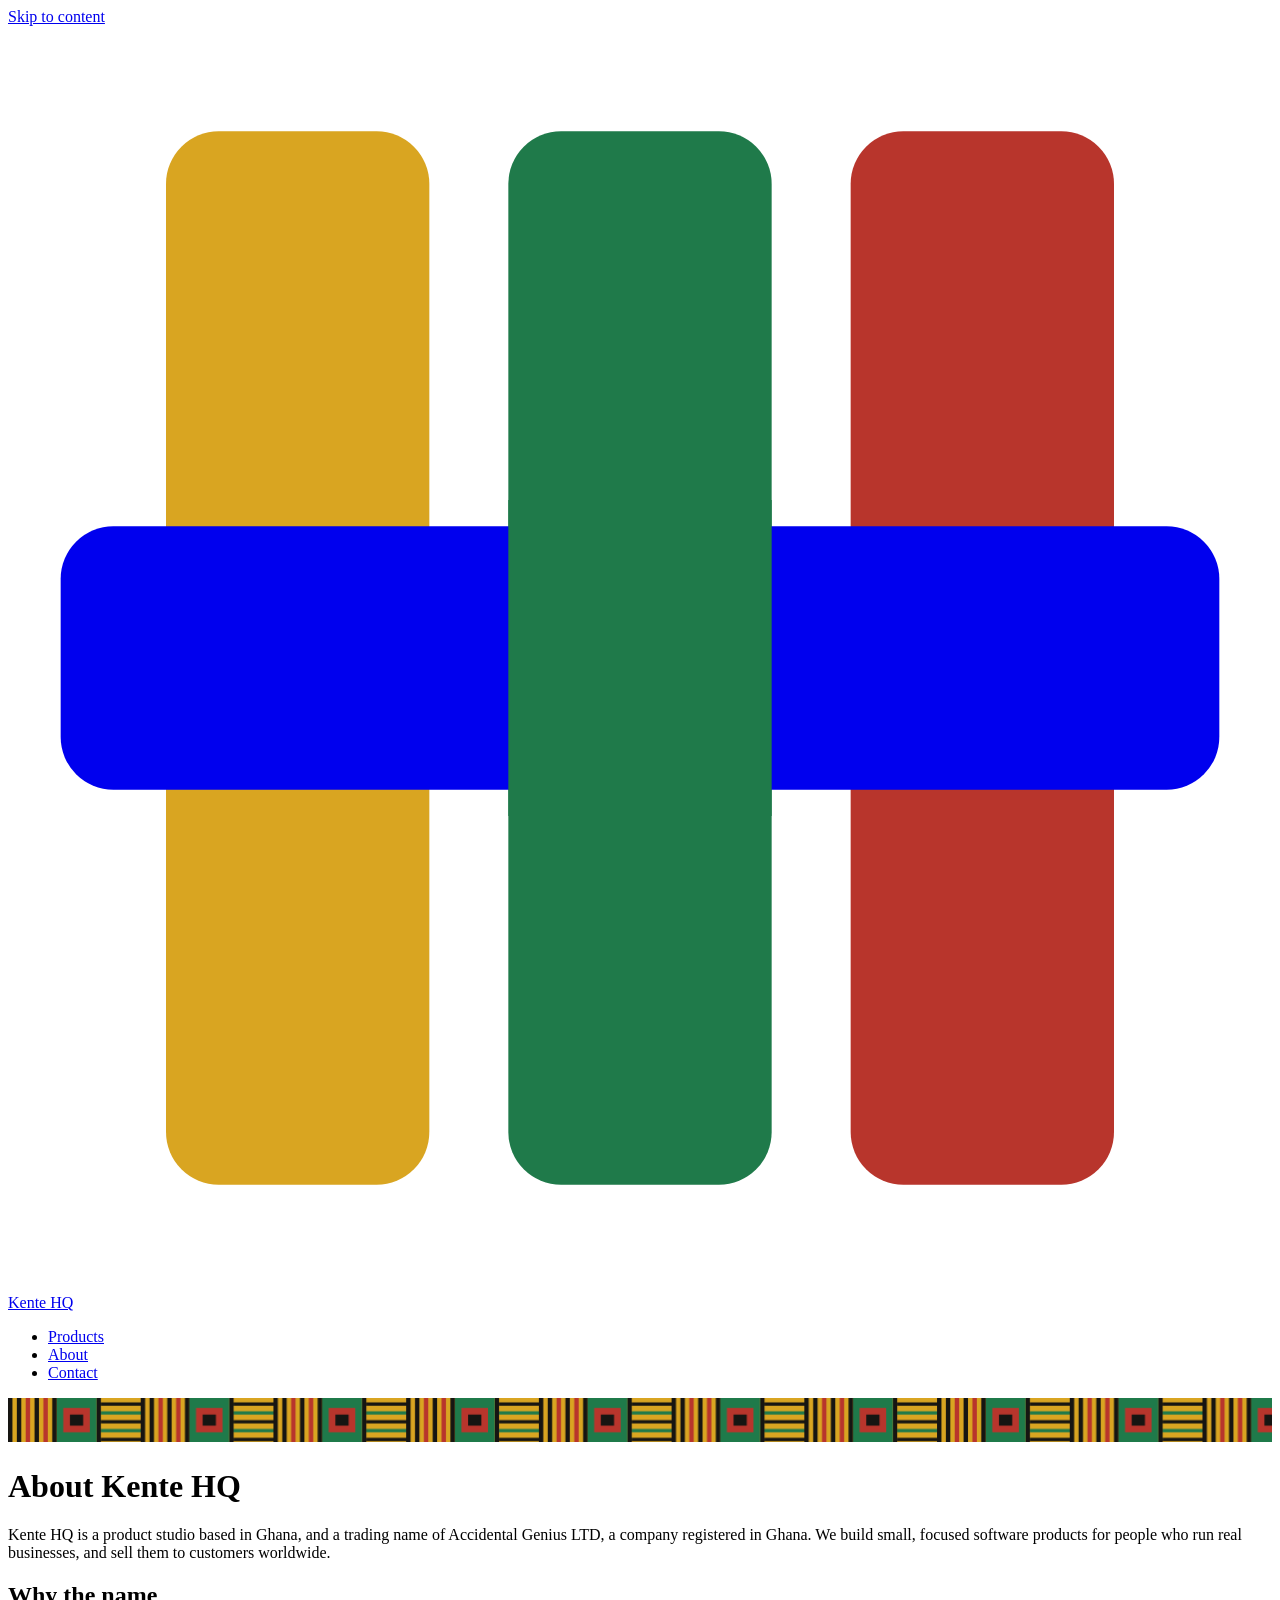
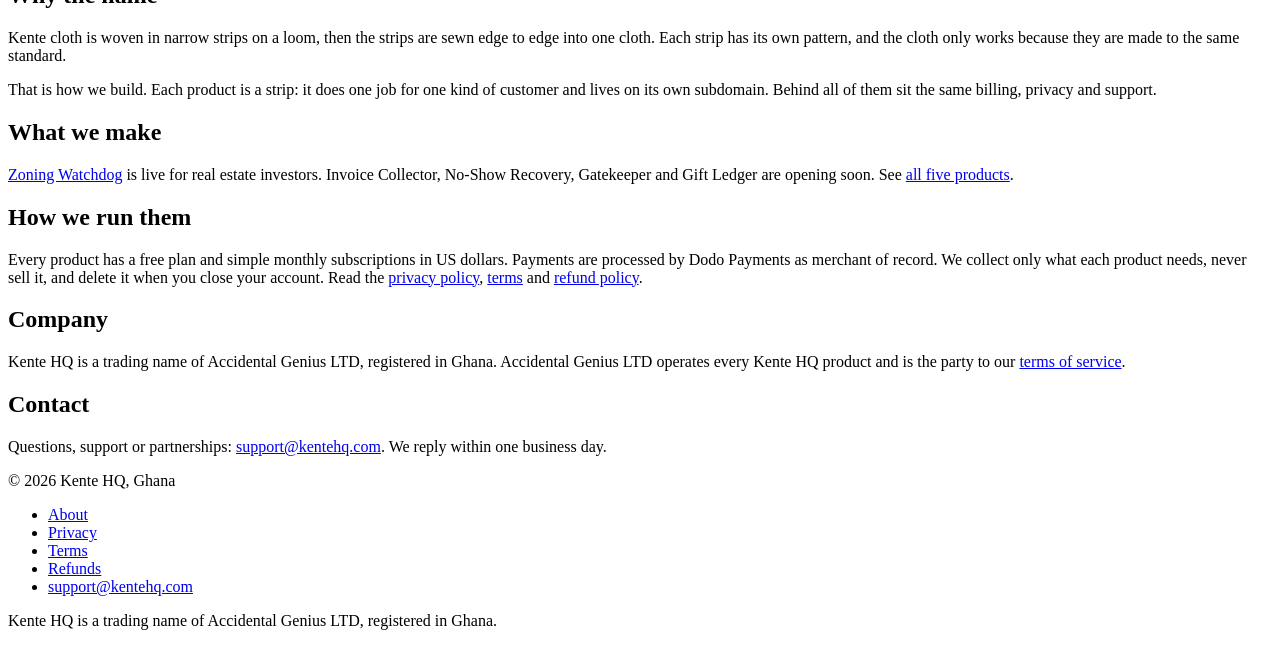
==== site/about.html @ b02bb00a "Polish kentehq.com: woven-strip hero, product cards, trust section, about page - Shared styles.css w" ====
<!doctype html>
<html lang="en">
<head>
<meta charset="utf-8" />
<meta name="viewport" content="width=device-width, initial-scale=1, viewport-fit=cover" />
<title>About · Kente HQ</title>
<meta name="description" content="Kente HQ is a product studio based in Ghana building focused software for small businesses, sold worldwide." />
<link rel="canonical" href="https://kentehq.com/about" />
<meta name="color-scheme" content="light dark" />
<meta name="theme-color" content="#f6f6f4" media="(prefers-color-scheme: light)" />
<meta name="theme-color" content="#121211" media="(prefers-color-scheme: dark)" />
<meta property="og:type" content="website" />
<meta property="og:site_name" content="Kente HQ" />
<meta property="og:url" content="https://kentehq.com/about" />
<meta property="og:title" content="About · Kente HQ" />
<meta property="og:description" content="Kente HQ is a product studio based in Ghana building focused software for small businesses, sold worldwide." />
<meta property="og:image" content="https://kentehq.com/og.png" />
<meta property="og:image:width" content="1200" />
<meta property="og:image:height" content="630" />
<meta name="twitter:card" content="summary_large_image" />
<meta name="twitter:image" content="https://kentehq.com/og.png" />
<link rel="icon" href="/favicon.svg" type="image/svg+xml" />
<link rel="icon" href="/favicon.png" type="image/png" sizes="48x48" />
<link rel="apple-touch-icon" href="/apple-touch-icon.png" />
<link rel="preconnect" href="https://fonts.googleapis.com" />
<link rel="preconnect" href="https://fonts.gstatic.com" crossorigin />
<link rel="stylesheet" href="https://fonts.googleapis.com/css2?family=Bricolage+Grotesque:opsz,wght@12..96,600&family=Instrument+Sans:wght@400;500;600&display=swap" />
<link rel="stylesheet" href="/styles.css" />
</head>
<body>
<a class="skip" href="#main">Skip to content</a>
<svg width="0" height="0" style="position:absolute" aria-hidden="true" focusable="false"><defs>
<pattern id="s-zoning" width="40" height="120" patternUnits="userSpaceOnUse"><rect width="40" height="120" fill="#d9a521"/><rect x="4" width="3" height="36" fill="#161512"/><rect x="12" width="3" height="36" fill="#1f7a4a"/><rect x="20" width="3" height="36" fill="#161512"/><rect x="28" width="3" height="36" fill="#1f7a4a"/><rect x="36" width="3" height="36" fill="#161512"/><rect y="36" width="40" height="4" fill="#161512"/><rect y="40" width="40" height="36" fill="#1f7a4a"/><rect x="9" y="46" width="22" height="24" fill="#b8352c"/><rect x="15" y="52" width="10" height="12" fill="#161512"/><rect y="76" width="40" height="4" fill="#161512"/><rect y="84" width="40" height="4" fill="#b8352c"/><rect y="92" width="40" height="4" fill="#161512"/><rect y="100" width="40" height="4" fill="#b8352c"/><rect y="108" width="40" height="4" fill="#161512"/><rect y="116" width="40" height="4" fill="#161512"/></pattern>
<pattern id="s-invoices" width="40" height="120" patternUnits="userSpaceOnUse"><rect width="40" height="120" fill="#1f7a4a"/><rect x="4" width="3" height="36" fill="#161512"/><rect x="12" width="3" height="36" fill="#d9a521"/><rect x="20" width="3" height="36" fill="#161512"/><rect x="28" width="3" height="36" fill="#d9a521"/><rect x="36" width="3" height="36" fill="#161512"/><rect y="36" width="40" height="4" fill="#161512"/><rect y="40" width="40" height="36" fill="#d9a521"/><rect x="9" y="46" width="22" height="24" fill="#22508f"/><rect x="15" y="52" width="10" height="12" fill="#161512"/><rect y="76" width="40" height="4" fill="#161512"/><rect y="84" width="40" height="4" fill="#22508f"/><rect y="92" width="40" height="4" fill="#161512"/><rect y="100" width="40" height="4" fill="#22508f"/><rect y="108" width="40" height="4" fill="#161512"/><rect y="116" width="40" height="4" fill="#161512"/></pattern>
<pattern id="s-dental" width="40" height="120" patternUnits="userSpaceOnUse"><rect width="40" height="120" fill="#b8352c"/><rect x="4" width="3" height="36" fill="#161512"/><rect x="12" width="3" height="36" fill="#d9a521"/><rect x="20" width="3" height="36" fill="#161512"/><rect x="28" width="3" height="36" fill="#d9a521"/><rect x="36" width="3" height="36" fill="#161512"/><rect y="36" width="40" height="4" fill="#161512"/><rect y="40" width="40" height="36" fill="#d9a521"/><rect x="9" y="46" width="22" height="24" fill="#1f7a4a"/><rect x="15" y="52" width="10" height="12" fill="#161512"/><rect y="76" width="40" height="4" fill="#161512"/><rect y="84" width="40" height="4" fill="#1f7a4a"/><rect y="92" width="40" height="4" fill="#161512"/><rect y="100" width="40" height="4" fill="#1f7a4a"/><rect y="108" width="40" height="4" fill="#161512"/><rect y="116" width="40" height="4" fill="#161512"/></pattern>
<pattern id="s-creator" width="40" height="120" patternUnits="userSpaceOnUse"><rect width="40" height="120" fill="#22508f"/><rect x="4" width="3" height="36" fill="#161512"/><rect x="12" width="3" height="36" fill="#b8352c"/><rect x="20" width="3" height="36" fill="#161512"/><rect x="28" width="3" height="36" fill="#b8352c"/><rect x="36" width="3" height="36" fill="#161512"/><rect y="36" width="40" height="4" fill="#161512"/><rect y="40" width="40" height="36" fill="#b8352c"/><rect x="9" y="46" width="22" height="24" fill="#d9a521"/><rect x="15" y="52" width="10" height="12" fill="#161512"/><rect y="76" width="40" height="4" fill="#161512"/><rect y="84" width="40" height="4" fill="#d9a521"/><rect y="92" width="40" height="4" fill="#161512"/><rect y="100" width="40" height="4" fill="#d9a521"/><rect y="108" width="40" height="4" fill="#161512"/><rect y="116" width="40" height="4" fill="#161512"/></pattern>
<pattern id="s-gifts" width="40" height="120" patternUnits="userSpaceOnUse"><rect width="40" height="120" fill="#d9a521"/><rect x="4" width="3" height="36" fill="#161512"/><rect x="12" width="3" height="36" fill="#22508f"/><rect x="20" width="3" height="36" fill="#161512"/><rect x="28" width="3" height="36" fill="#22508f"/><rect x="36" width="3" height="36" fill="#161512"/><rect y="36" width="40" height="4" fill="#161512"/><rect y="40" width="40" height="36" fill="#22508f"/><rect x="9" y="46" width="22" height="24" fill="#b8352c"/><rect x="15" y="52" width="10" height="12" fill="#161512"/><rect y="76" width="40" height="4" fill="#161512"/><rect y="84" width="40" height="4" fill="#b8352c"/><rect y="92" width="40" height="4" fill="#161512"/><rect y="100" width="40" height="4" fill="#b8352c"/><rect y="108" width="40" height="4" fill="#161512"/><rect y="116" width="40" height="4" fill="#161512"/></pattern>
<pattern id="weft" width="3" height="3" patternUnits="userSpaceOnUse"><rect width="3" height="1" fill="#000" opacity=".14"/></pattern>
<pattern id="s-band" href="#s-zoning" patternTransform="rotate(90) scale(0.35)"/>
</defs></svg>
<div class="wrap">
  <header class="site-header">
    <a class="brand" href="/" aria-label="Kente HQ home"><svg viewBox="0 0 24 24" aria-hidden="true" focusable="false"><rect x="3" y="2" width="5" height="20" rx="1" fill="#d9a521"/><rect x="9.5" y="2" width="5" height="20" rx="1" fill="#1f7a4a"/><rect x="16" y="2" width="5" height="20" rx="1" fill="#b8352c"/><rect x="1" y="9.5" width="22" height="5" rx="1" fill="currentColor"/><rect x="9.5" y="9" width="5" height="6" fill="#1f7a4a"/></svg>Kente HQ</a>
    <nav aria-label="Main"><ul class="nav"><li><a href="/#products">Products</a></li><li><a href="/about" aria-current="page">About</a></li><li><a href="/#contact">Contact</a></li></ul></nav>
  </header>
  <main id="main" class="doc">
<svg class="band" viewBox="0 0 400 14" preserveAspectRatio="xMinYMid slice" aria-hidden="true" focusable="false"><rect width="400" height="14" fill="url(#s-band)"/></svg>
<h1>About Kente HQ</h1>
<p class="lead">Kente HQ is a product studio based in Ghana, and a trading name of Accidental Genius LTD, a company registered in Ghana. We build small, focused software products for people who run real businesses, and sell them to customers worldwide.</p>

<h2>Why the name</h2>
<p>Kente cloth is woven in narrow strips on a loom, then the strips are sewn edge to edge into one cloth. Each strip has its own pattern, and the cloth only works because they are made to the same standard.</p>
<p>That is how we build. Each product is a strip: it does one job for one kind of customer and lives on its own subdomain. Behind all of them sit the same billing, privacy and support.</p>

<h2>What we make</h2>
<p><a href="https://zoning.kentehq.com">Zoning Watchdog</a> is live for real estate investors. Invoice Collector, No-Show Recovery, Gatekeeper and Gift Ledger are opening soon. See <a href="/#products">all five products</a>.</p>

<h2>How we run them</h2>
<p>Every product has a free plan and simple monthly subscriptions in US dollars. Payments are processed by Dodo Payments as merchant of record. We collect only what each product needs, never sell it, and delete it when you close your account. Read the <a href="/privacy">privacy policy</a>, <a href="/terms">terms</a> and <a href="/refunds">refund policy</a>.</p>

<h2>Company</h2>
<p>Kente HQ is a trading name of Accidental Genius LTD, registered in Ghana. Accidental Genius LTD operates every Kente HQ product and is the party to our <a href="/terms">terms of service</a>.</p>

<h2>Contact</h2>
<p>Questions, support or partnerships: <a href="mailto:support@kentehq.com">support@kentehq.com</a>. We reply within one business day.</p>
  </main>
  <footer class="site-footer">
    <div class="footer-row">
      <span>© 2026 Kente HQ, Ghana</span>
      <ul class="footer-links">
        <li><a href="/about">About</a></li>
        <li><a href="/privacy">Privacy</a></li>
        <li><a href="/terms">Terms</a></li>
        <li><a href="/refunds">Refunds</a></li>
        <li><a href="mailto:support@kentehq.com">support@kentehq.com</a></li>
      </ul>
    </div>
    <p class="legal-name">Kente HQ is a trading name of Accidental Genius LTD, registered in Ghana.</p>
  </footer>
</div>
</body>
</html>
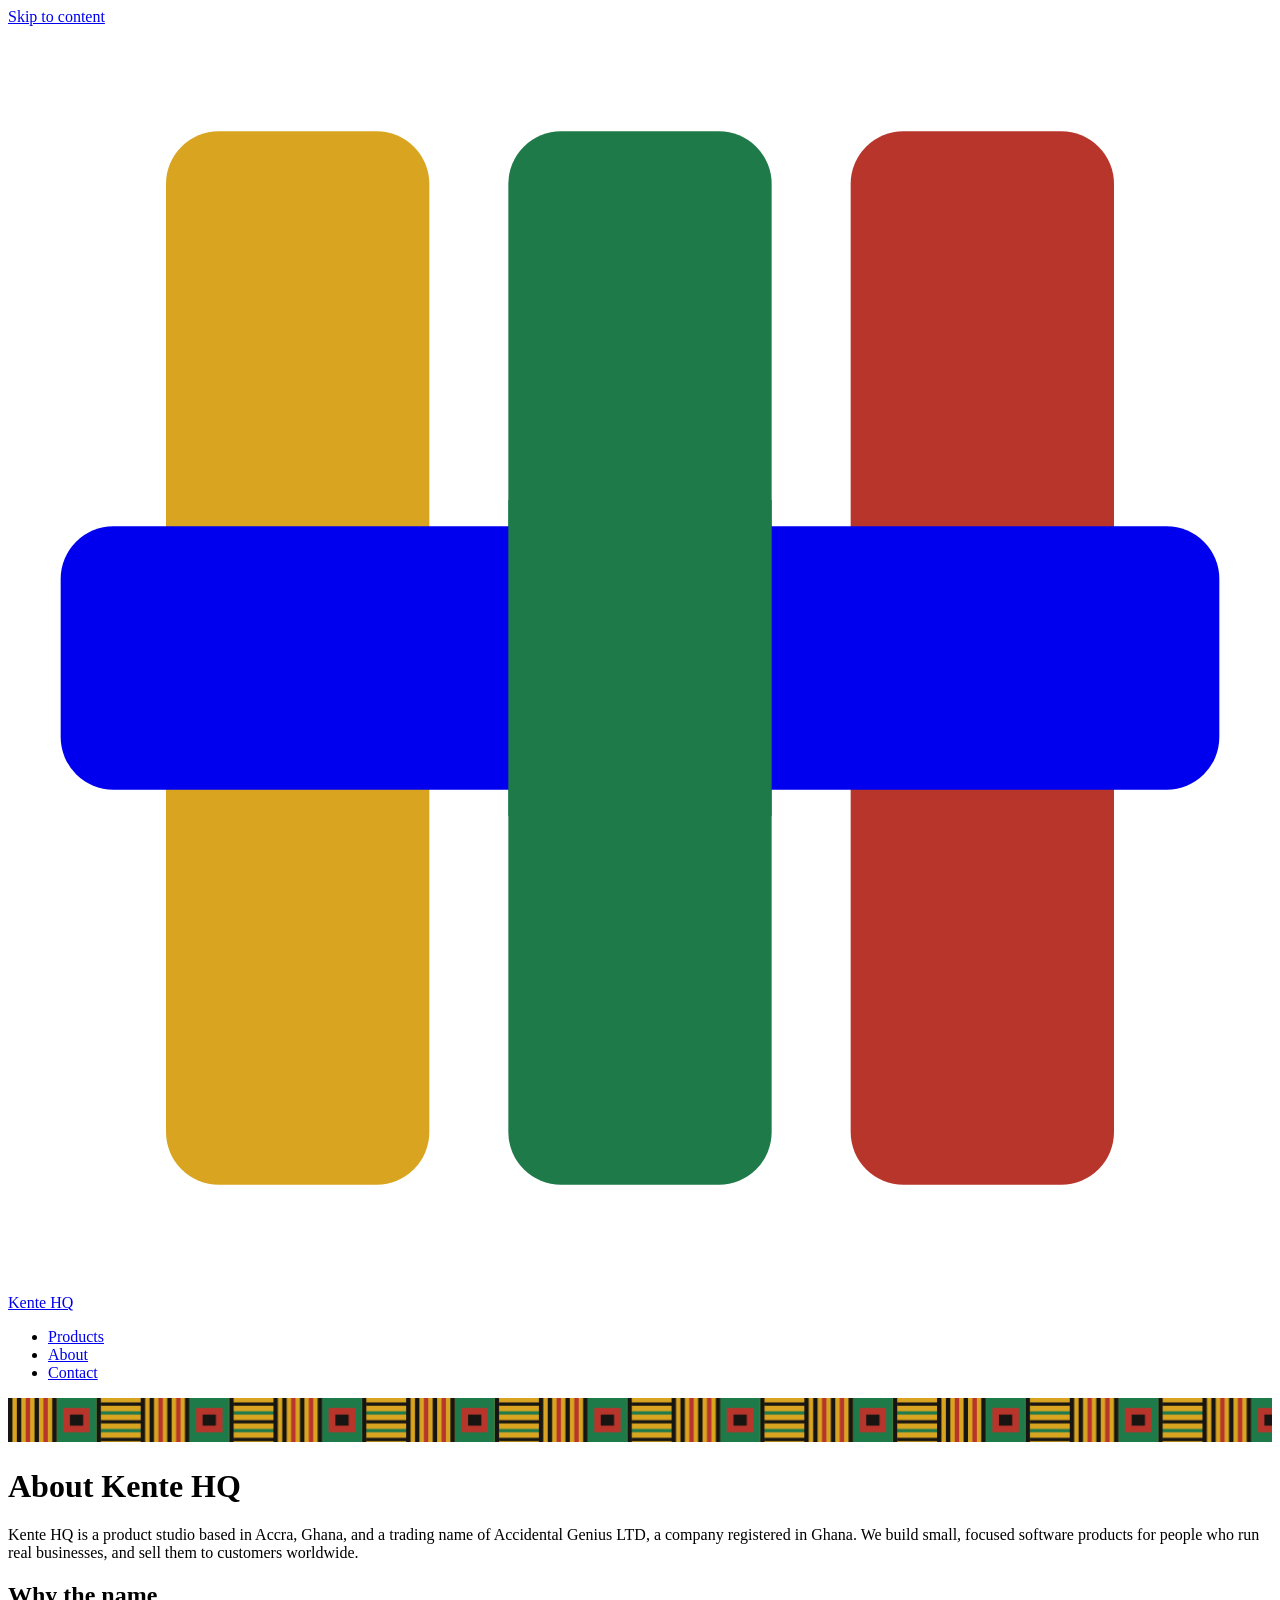
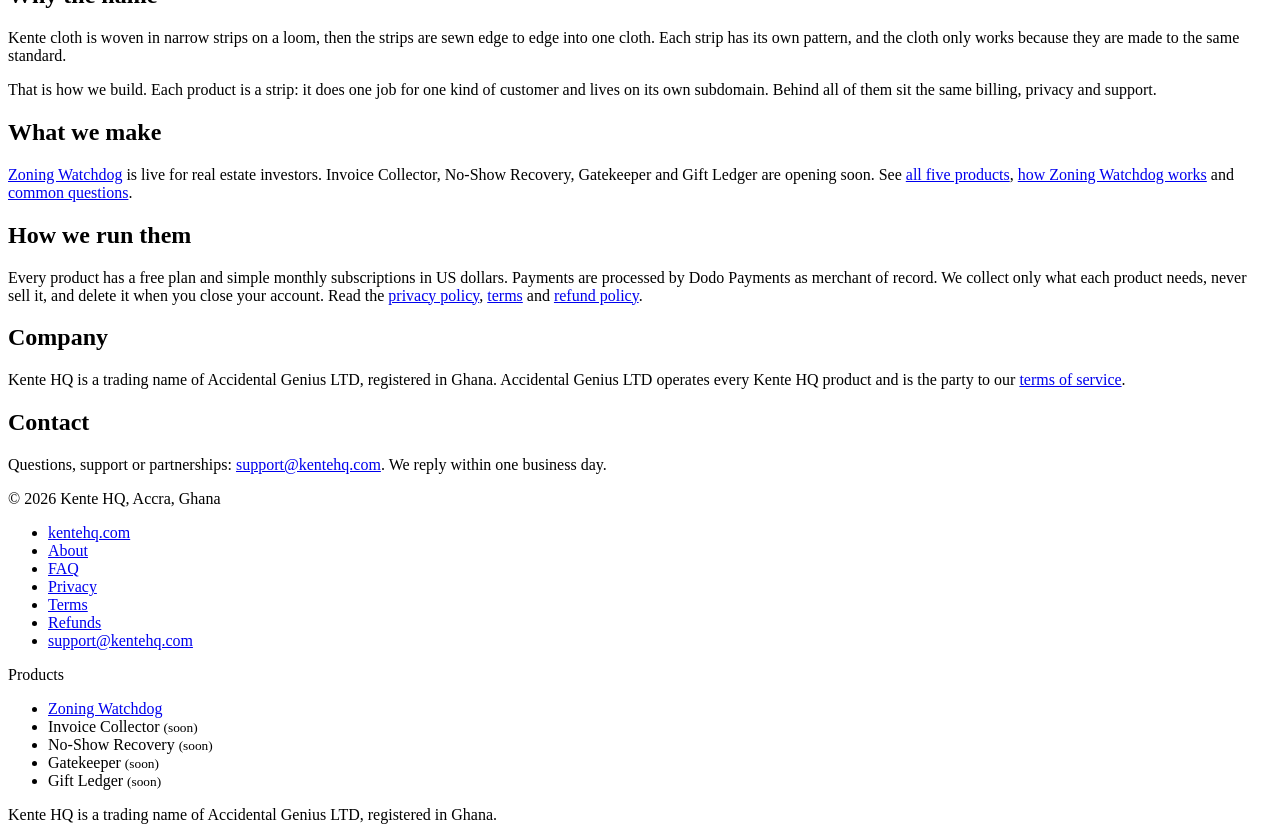
==== commit bc2bb3f7: "SEO and AI search readiness - robots.txt allowing search and AI crawlers on public pages, disallowin" ====
--- a/site/about.html
+++ b/site/about.html
@@ -3,22 +3,28 @@
 <head>
 <meta charset="utf-8" />
 <meta name="viewport" content="width=device-width, initial-scale=1, viewport-fit=cover" />
-<title>About · Kente HQ</title>
-<meta name="description" content="Kente HQ is a product studio based in Ghana building focused software for small businesses, sold worldwide." />
+<title>About Kente HQ · Software studio in Accra, Ghana</title>
+<meta name="description" content="Kente HQ is a software studio in Accra, Ghana, and a trading name of Accidental Genius LTD. How we build, bill and support our five products." />
 <link rel="canonical" href="https://kentehq.com/about" />
+<meta name="robots" content="index, follow, max-image-preview:large, max-snippet:-1" />
 <meta name="color-scheme" content="light dark" />
 <meta name="theme-color" content="#f6f6f4" media="(prefers-color-scheme: light)" />
 <meta name="theme-color" content="#121211" media="(prefers-color-scheme: dark)" />
 <meta property="og:type" content="website" />
 <meta property="og:site_name" content="Kente HQ" />
+<meta property="og:locale" content="en" />
 <meta property="og:url" content="https://kentehq.com/about" />
-<meta property="og:title" content="About · Kente HQ" />
-<meta property="og:description" content="Kente HQ is a product studio based in Ghana building focused software for small businesses, sold worldwide." />
+<meta property="og:title" content="About Kente HQ · Software studio in Accra, Ghana" />
+<meta property="og:description" content="Kente HQ is a software studio in Accra, Ghana, and a trading name of Accidental Genius LTD. How we build, bill and support our five products." />
 <meta property="og:image" content="https://kentehq.com/og.png" />
 <meta property="og:image:width" content="1200" />
 <meta property="og:image:height" content="630" />
+<meta property="og:image:alt" content="Kente HQ wordmark beside five woven kente strips in gold, green, red and blue." />
 <meta name="twitter:card" content="summary_large_image" />
+<meta name="twitter:title" content="About Kente HQ · Software studio in Accra, Ghana" />
+<meta name="twitter:description" content="Kente HQ is a software studio in Accra, Ghana, and a trading name of Accidental Genius LTD. How we build, bill and support our five products." />
 <meta name="twitter:image" content="https://kentehq.com/og.png" />
+<meta name="twitter:image:alt" content="Kente HQ wordmark beside five woven kente strips in gold, green, red and blue." />
 <link rel="icon" href="/favicon.svg" type="image/svg+xml" />
 <link rel="icon" href="/favicon.png" type="image/png" sizes="48x48" />
 <link rel="apple-touch-icon" href="/apple-touch-icon.png" />
@@ -26,6 +32,94 @@
 <link rel="preconnect" href="https://fonts.gstatic.com" crossorigin />
 <link rel="stylesheet" href="https://fonts.googleapis.com/css2?family=Bricolage+Grotesque:opsz,wght@12..96,600&family=Instrument+Sans:wght@400;500;600&display=swap" />
 <link rel="stylesheet" href="/styles.css" />
+<script type="application/ld+json">
+{
+ "@context": "https://schema.org",
+ "@graph": [
+  {
+   "@type": "Organization",
+   "@id": "https://kentehq.com/#organization",
+   "name": "Kente HQ",
+   "legalName": "Accidental Genius LTD",
+   "url": "https://kentehq.com/",
+   "logo": {
+    "@type": "ImageObject",
+    "url": "https://kentehq.com/apple-touch-icon.png",
+    "width": 180,
+    "height": 180
+   },
+   "image": "https://kentehq.com/og.png",
+   "description": "Kente HQ is a software studio in Accra, Ghana that builds small, focused web apps for small businesses. Kente HQ is a trading name of Accidental Genius LTD, a company registered in Ghana.",
+   "email": "support@kentehq.com",
+   "address": {
+    "@type": "PostalAddress",
+    "addressLocality": "Accra",
+    "addressCountry": "GH"
+   },
+   "areaServed": "Worldwide",
+   "contactPoint": [
+    {
+     "@type": "ContactPoint",
+     "contactType": "customer support",
+     "email": "support@kentehq.com",
+     "availableLanguage": [
+      "en"
+     ],
+     "areaServed": "Worldwide"
+    }
+   ]
+  },
+  {
+   "@type": "WebSite",
+   "@id": "https://kentehq.com/#website",
+   "url": "https://kentehq.com/",
+   "name": "Kente HQ",
+   "inLanguage": "en",
+   "publisher": {
+    "@id": "https://kentehq.com/#organization"
+   }
+  },
+  {
+   "@type": "AboutPage",
+   "@id": "https://kentehq.com/about#webpage",
+   "url": "https://kentehq.com/about",
+   "name": "About Kente HQ · Software studio in Accra, Ghana",
+   "description": "Kente HQ is a software studio in Accra, Ghana, and a trading name of Accidental Genius LTD. How we build, bill and support our five products.",
+   "inLanguage": "en",
+   "isPartOf": {
+    "@id": "https://kentehq.com/#website"
+   },
+   "breadcrumb": {
+    "@id": "https://kentehq.com/about#breadcrumb"
+   },
+   "publisher": {
+    "@id": "https://kentehq.com/#organization"
+   },
+   "about": {
+    "@id": "https://kentehq.com/#organization"
+   }
+  },
+  {
+   "@type": "BreadcrumbList",
+   "@id": "https://kentehq.com/about#breadcrumb",
+   "itemListElement": [
+    {
+     "@type": "ListItem",
+     "position": 1,
+     "name": "Home",
+     "item": "https://kentehq.com/"
+    },
+    {
+     "@type": "ListItem",
+     "position": 2,
+     "name": "About",
+     "item": "https://kentehq.com/about"
+    }
+   ]
+  }
+ ]
+}
+</script>
 </head>
 <body>
 <a class="skip" href="#main">Skip to content</a>
@@ -46,14 +140,14 @@
   <main id="main" class="doc">
 <svg class="band" viewBox="0 0 400 14" preserveAspectRatio="xMinYMid slice" aria-hidden="true" focusable="false"><rect width="400" height="14" fill="url(#s-band)"/></svg>
 <h1>About Kente HQ</h1>
-<p class="lead">Kente HQ is a product studio based in Ghana, and a trading name of Accidental Genius LTD, a company registered in Ghana. We build small, focused software products for people who run real businesses, and sell them to customers worldwide.</p>
+<p class="lead">Kente HQ is a product studio based in Accra, Ghana, and a trading name of Accidental Genius LTD, a company registered in Ghana. We build small, focused software products for people who run real businesses, and sell them to customers worldwide.</p>
 
 <h2>Why the name</h2>
 <p>Kente cloth is woven in narrow strips on a loom, then the strips are sewn edge to edge into one cloth. Each strip has its own pattern, and the cloth only works because they are made to the same standard.</p>
 <p>That is how we build. Each product is a strip: it does one job for one kind of customer and lives on its own subdomain. Behind all of them sit the same billing, privacy and support.</p>
 
 <h2>What we make</h2>
-<p><a href="https://zoning.kentehq.com">Zoning Watchdog</a> is live for real estate investors. Invoice Collector, No-Show Recovery, Gatekeeper and Gift Ledger are opening soon. See <a href="/#products">all five products</a>.</p>
+<p><a href="https://zoning.kentehq.com">Zoning Watchdog</a> is live for real estate investors. Invoice Collector, No-Show Recovery, Gatekeeper and Gift Ledger are opening soon. See <a href="/#products">all five products</a>, <a href="/#how-it-works">how Zoning Watchdog works</a> and <a href="/#faq">common questions</a>.</p>
 
 <h2>How we run them</h2>
 <p>Every product has a free plan and simple monthly subscriptions in US dollars. Payments are processed by Dodo Payments as merchant of record. We collect only what each product needs, never sell it, and delete it when you close your account. Read the <a href="/privacy">privacy policy</a>, <a href="/terms">terms</a> and <a href="/refunds">refund policy</a>.</p>
@@ -66,17 +160,31 @@
   </main>
   <footer class="site-footer">
     <div class="footer-row">
-      <span>© 2026 Kente HQ, Ghana</span>
+      <span>© 2026 Kente HQ, Accra, Ghana</span>
       <ul class="footer-links">
+        <li><a href="https://kentehq.com/">kentehq.com</a></li>
         <li><a href="/about">About</a></li>
+        <li><a href="/#faq">FAQ</a></li>
         <li><a href="/privacy">Privacy</a></li>
         <li><a href="/terms">Terms</a></li>
         <li><a href="/refunds">Refunds</a></li>
         <li><a href="mailto:support@kentehq.com">support@kentehq.com</a></li>
       </ul>
     </div>
+    <nav class="footer-row footer-products" aria-label="Kente HQ products">
+      <span>Products</span>
+      <ul class="footer-links">
+        <li><a href="https://zoning.kentehq.com">Zoning Watchdog</a></li>
+        <li><span>Invoice Collector <small>(soon)</small></span></li>
+        <li><span>No-Show Recovery <small>(soon)</small></span></li>
+        <li><span>Gatekeeper <small>(soon)</small></span></li>
+        <li><span>Gift Ledger <small>(soon)</small></span></li>
+      </ul>
+    </nav>
     <p class="legal-name">Kente HQ is a trading name of Accidental Genius LTD, registered in Ghana.</p>
   </footer>
 </div>
+<script src="/config.js"></script>
+<script src="/analytics.js" defer></script>
 </body>
 </html>
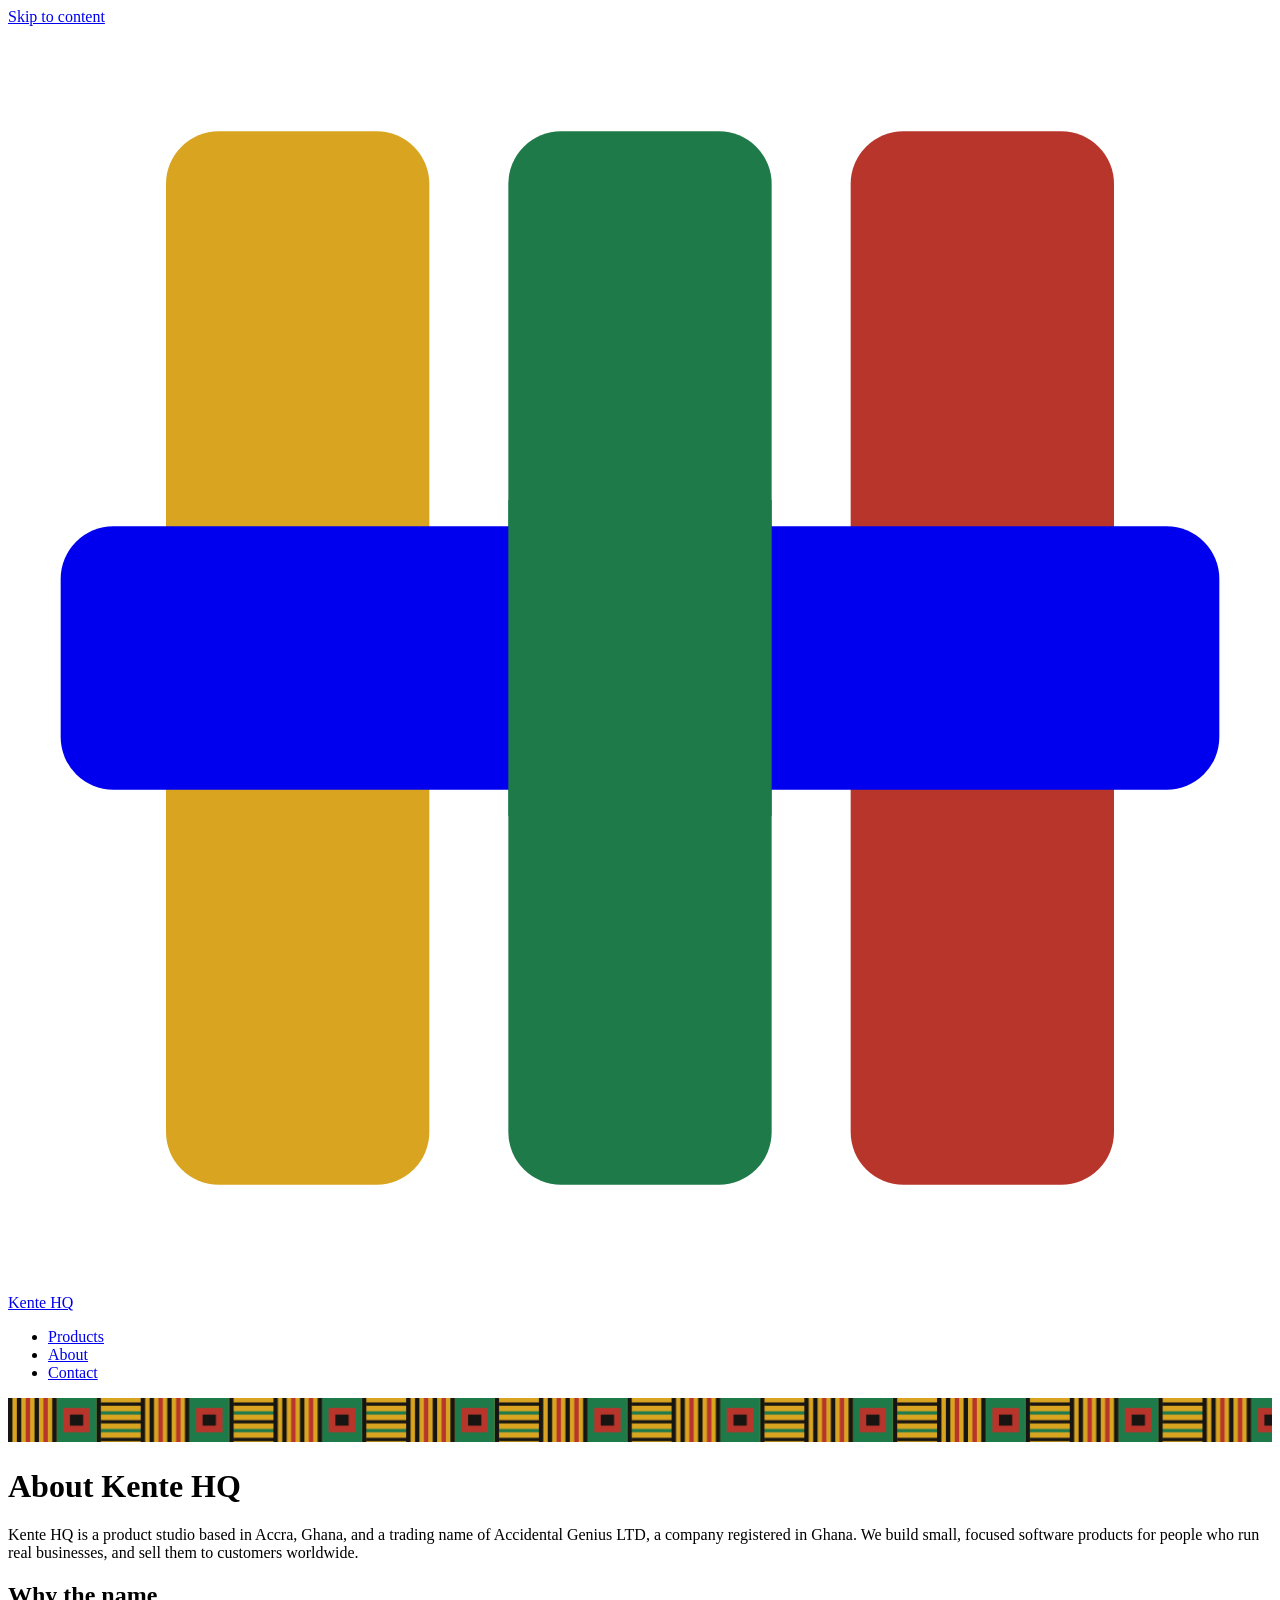
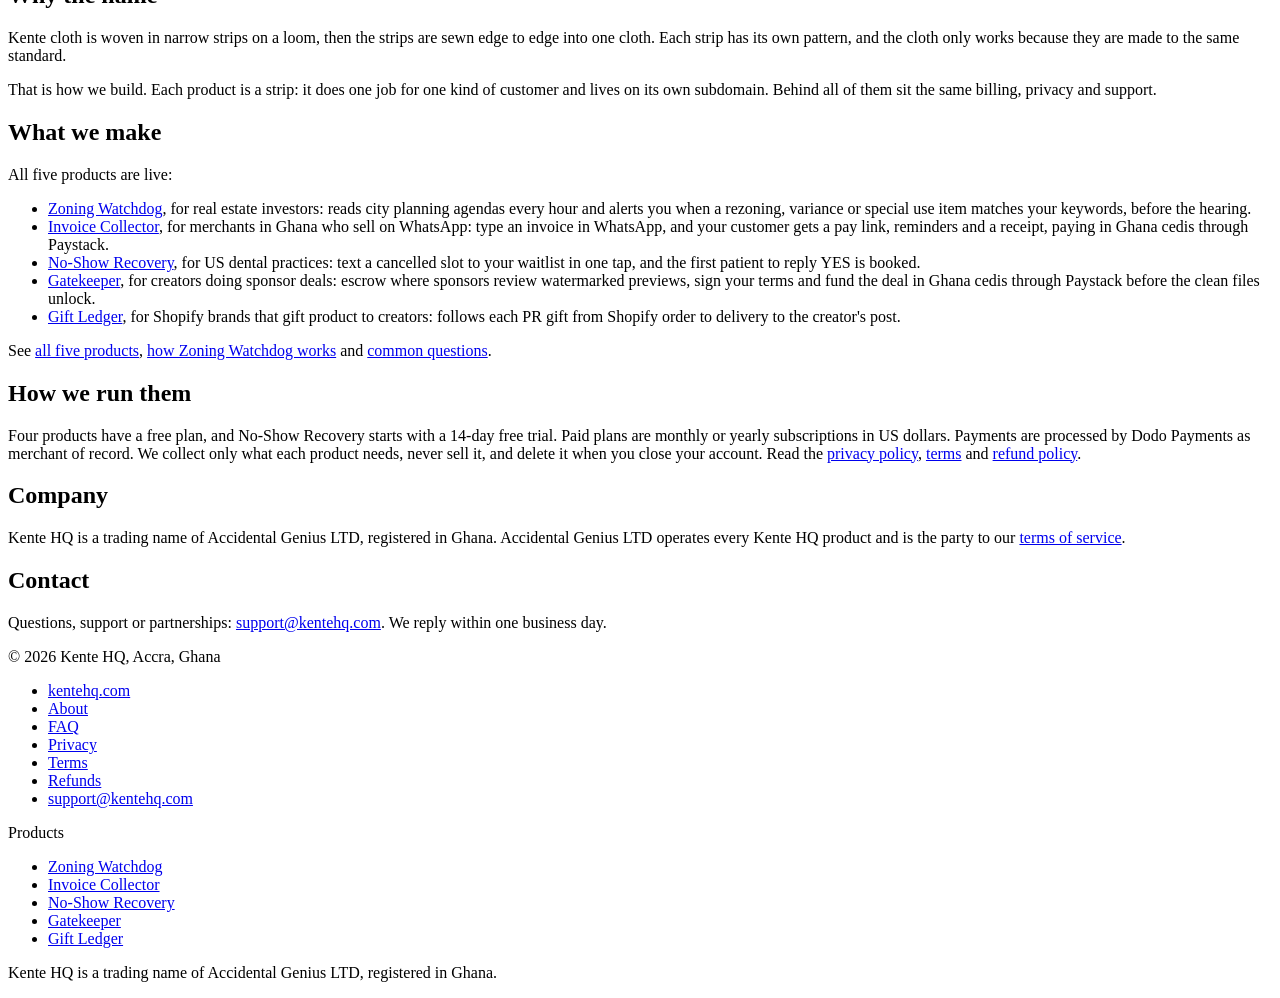
==== commit d8ba2aa6: "All five products live Every product card shows the Live badge and an Open <Product> button. Each pr" ====
--- a/site/about.html
+++ b/site/about.html
@@ -147,10 +147,18 @@
 <p>That is how we build. Each product is a strip: it does one job for one kind of customer and lives on its own subdomain. Behind all of them sit the same billing, privacy and support.</p>
 
 <h2>What we make</h2>
-<p><a href="https://zoning.kentehq.com">Zoning Watchdog</a> is live for real estate investors. Invoice Collector, No-Show Recovery, Gatekeeper and Gift Ledger are opening soon. See <a href="/#products">all five products</a>, <a href="/#how-it-works">how Zoning Watchdog works</a> and <a href="/#faq">common questions</a>.</p>
+<p>All five products are live:</p>
+<ul>
+<li><a href="https://zoning.kentehq.com">Zoning Watchdog</a>, for real estate investors: reads city planning agendas every hour and alerts you when a rezoning, variance or special use item matches your keywords, before the hearing.</li>
+<li><a href="https://invoices.kentehq.com">Invoice Collector</a>, for merchants in Ghana who sell on WhatsApp: type an invoice in WhatsApp, and your customer gets a pay link, reminders and a receipt, paying in Ghana cedis through Paystack.</li>
+<li><a href="https://dental.kentehq.com">No-Show Recovery</a>, for US dental practices: text a cancelled slot to your waitlist in one tap, and the first patient to reply YES is booked.</li>
+<li><a href="https://creator.kentehq.com">Gatekeeper</a>, for creators doing sponsor deals: escrow where sponsors review watermarked previews, sign your terms and fund the deal in Ghana cedis through Paystack before the clean files unlock.</li>
+<li><a href="https://gifts.kentehq.com">Gift Ledger</a>, for Shopify brands that gift product to creators: follows each PR gift from Shopify order to delivery to the creator's post.</li>
+</ul>
+<p>See <a href="/#products">all five products</a>, <a href="/#how-it-works">how Zoning Watchdog works</a> and <a href="/#faq">common questions</a>.</p>
 
 <h2>How we run them</h2>
-<p>Every product has a free plan and simple monthly subscriptions in US dollars. Payments are processed by Dodo Payments as merchant of record. We collect only what each product needs, never sell it, and delete it when you close your account. Read the <a href="/privacy">privacy policy</a>, <a href="/terms">terms</a> and <a href="/refunds">refund policy</a>.</p>
+<p>Four products have a free plan, and No-Show Recovery starts with a 14-day free trial. Paid plans are monthly or yearly subscriptions in US dollars. Payments are processed by Dodo Payments as merchant of record. We collect only what each product needs, never sell it, and delete it when you close your account. Read the <a href="/privacy">privacy policy</a>, <a href="/terms">terms</a> and <a href="/refunds">refund policy</a>.</p>
 
 <h2>Company</h2>
 <p>Kente HQ is a trading name of Accidental Genius LTD, registered in Ghana. Accidental Genius LTD operates every Kente HQ product and is the party to our <a href="/terms">terms of service</a>.</p>
@@ -175,10 +183,10 @@
       <span>Products</span>
       <ul class="footer-links">
         <li><a href="https://zoning.kentehq.com">Zoning Watchdog</a></li>
-        <li><span>Invoice Collector <small>(soon)</small></span></li>
-        <li><span>No-Show Recovery <small>(soon)</small></span></li>
-        <li><span>Gatekeeper <small>(soon)</small></span></li>
-        <li><span>Gift Ledger <small>(soon)</small></span></li>
+        <li><a href="https://invoices.kentehq.com">Invoice Collector</a></li>
+        <li><a href="https://dental.kentehq.com">No-Show Recovery</a></li>
+        <li><a href="https://creator.kentehq.com">Gatekeeper</a></li>
+        <li><a href="https://gifts.kentehq.com">Gift Ledger</a></li>
       </ul>
     </nav>
     <p class="legal-name">Kente HQ is a trading name of Accidental Genius LTD, registered in Ghana.</p>
